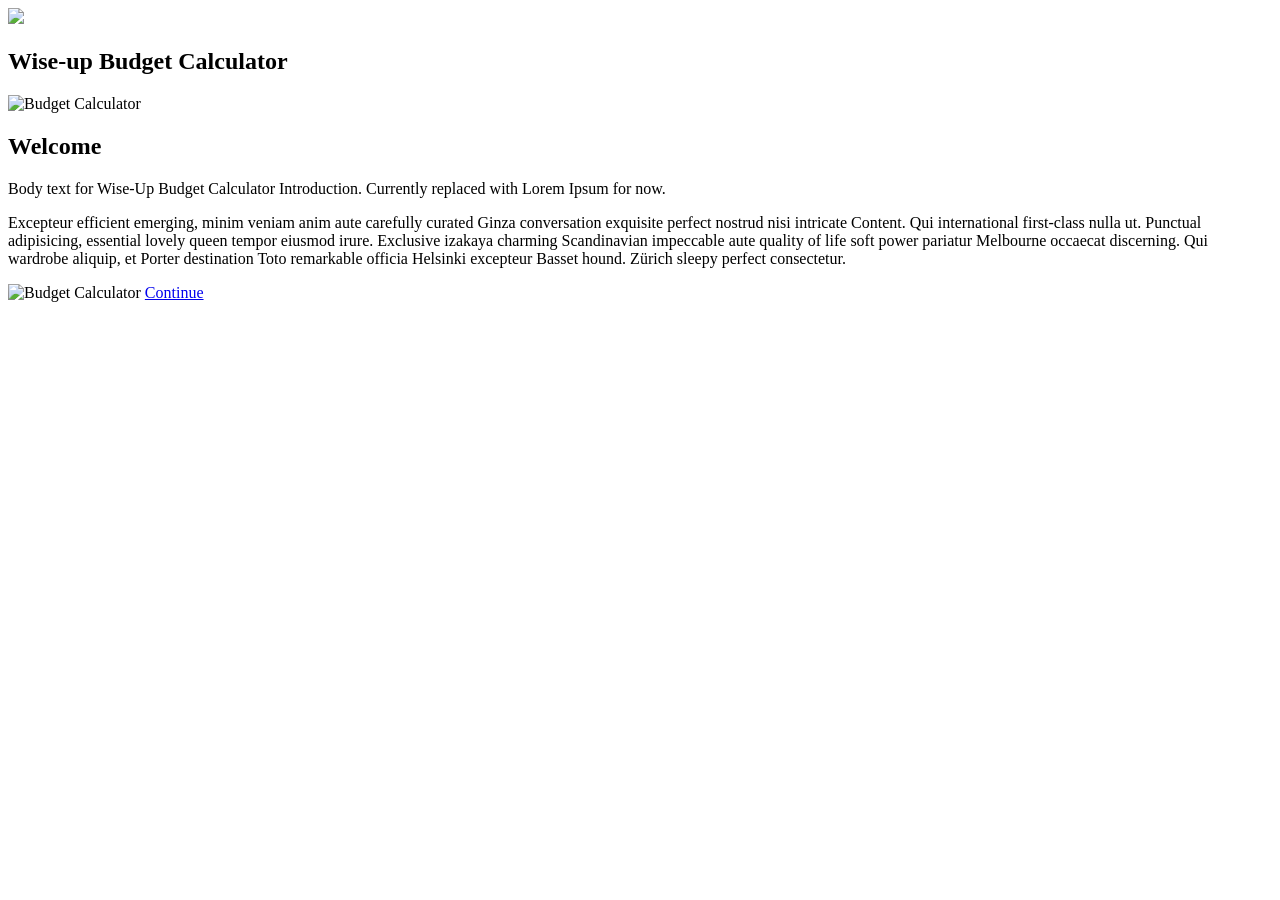
==== index.html @ 09166adb "Merge pull request #3 from bruhi123/main Income Page Almost done" ====
<!DOCTYPE html>
<html lang="en">

<head>
    <meta charset="UTF-8">
    <meta name="viewport" content="width=device-width, initial-scale=1.0">
    <title>Budget-calculator</title>
    <link rel="stylesheet" href="style.css">
</head>

<body>
    <nav>
        <img src="images/EECU website Logo.png">
        <h1>Wise-up Budget Calculator</h1>
    </nav>
    <main>
        <img src="images/Image (1).png" alt="Budget Calculator">
        <section class="bottom-part">
            <section class="description">
                <h2>Welcome</h2>
                <p>Body text for Wise-Up Budget Calculator Introduction. Currently replaced with Lorem Ipsum for now.
                </p>
                <p>Excepteur efficient emerging, minim veniam anim aute carefully curated Ginza conversation exquisite
                    perfect nostrud nisi intricate Content. Qui international first-class nulla ut. Punctual
                    adipisicing, essential lovely queen tempor eiusmod irure. Exclusive izakaya charming Scandinavian
                    impeccable aute quality of life soft power pariatur Melbourne occaecat discerning. Qui wardrobe
                    aliquip, et Porter destination Toto remarkable officia Helsinki excepteur Basset hound. Zürich
                    sleepy perfect consectetur.</p>
            </section>
            <section class="image">
                <img src="images/Image (2).png" alt="Budget Calculator">
                <a href="Income-page/Income.html">Continue</a>
            </section>
        </section>

    </main>
</body>

</html>
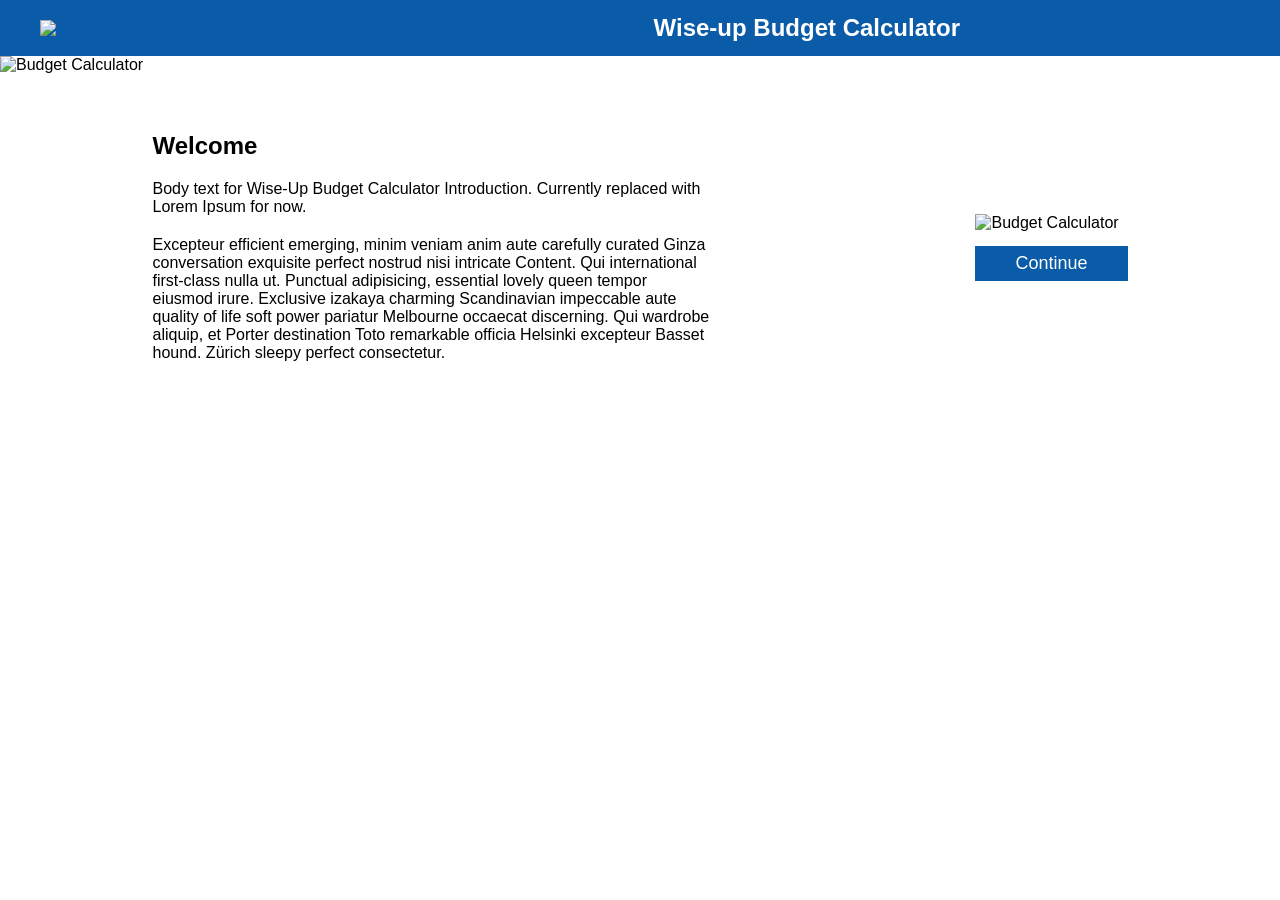
==== commit 67059374: "Fixing layout stuff" ====
--- a/index.html
+++ b/index.html
@@ -13,7 +13,7 @@
         <img src="images/EECU website Logo.png">
         <h1>Wise-up Budget Calculator</h1>
     </nav>
-    <main>
+    <main id="indexMain">
         <img src="images/Image (1).png" alt="Budget Calculator">
         <section class="bottom-part">
             <section class="description">
@@ -29,7 +29,7 @@
             </section>
             <section class="image">
                 <img src="images/Image (2).png" alt="Budget Calculator">
-                <a href="Income-page/Income.html">Continue</a>
+                <a href="income.html">Continue</a>
             </section>
         </section>
 
--- a/style.css
+++ b/style.css
@@ -0,0 +1,233 @@
+/* General */
+
+* {
+    margin: 0;
+    padding: 0;
+    box-sizing: border-box;
+}
+
+body {
+    font-family: Arial, Helvetica, sans-serif ;
+}
+
+/*Nav Bar*/
+
+nav {
+    display: flex;
+    flex-direction: row;
+    justify-content: space-between;
+    align-items: center;
+    background-color: #0A5BA8;
+}
+nav img {
+    width: 200px;
+    height: auto;
+    margin-left: 20px;
+    padding: 20px;
+}
+
+nav h1 {
+    margin-right: 25%;
+    color: white;
+}
+
+/*Page Selector*/
+
+.Page-Selector {
+    background-color: #D9D9D9;
+    display: flex;
+    justify-content: space-around;
+    margin-right: 3%;
+    margin-left: 3%;
+    margin-bottom: 40px;
+    padding-left: 5px;
+    padding-right: 5px;
+}
+
+.Page-Selector a {
+    text-decoration: none;
+    border-bottom: solid 2px;
+    width: 14%;
+    height: 30px;
+    align-content: center;
+    padding-left: 10px;
+}
+
+.activePage {
+    color: #000000; 
+}
+
+.inactivePage {
+    color: #767676;;
+}
+
+/*Piechart Section*/
+
+.pie-chart {
+    display: flex;
+    flex-direction: column;
+    gap: 10px;
+    width: 30%;
+    height: 605px;
+    border-top: #0A5BA8 11px solid;
+    box-shadow: 0px 4px 6.3px 2px rgba(0, 0, 0, 0.25);
+    padding-left: 20px;
+    padding-right: 20px;
+    padding: 20px;
+}
+
+#analysisBoxes {
+    display: flex;
+    flex-direction: row;
+    gap: 5px;
+}
+
+#Total-Annual-Income, #Total-Expenses {
+    display: flex;
+    flex-direction: column;
+    background-color: #F8F8F8;
+    height: 119px;
+    width: 50%;
+    justify-content: center;
+    padding: 10px;
+}
+
+#Total-Annual-Income h4 {
+    color: #757575;
+    
+}
+#Total-Annual-Income p {
+    color: #00D200;
+}
+
+#Total-Expenses h4 {
+    color: #757575;
+}
+
+#Total-Expenses p {
+    color: #d20000;
+}
+
+/*index.html*/
+
+#indexMain {
+    display: flex;
+    flex-direction: column;
+    align-items: center;
+}
+
+#indexMain img {
+    width: 100%;
+    height: auto;
+    margin-bottom: 3%;
+}
+
+.bottom-part {
+    display: flex;
+    flex-direction: row;
+    justify-content: space-around;
+    align-items: center;
+    width: 100%;
+    padding: 20px;
+}
+
+.description {
+    display: flex;
+    flex-direction: column;
+    gap: 20px;
+    width: 45%;
+}
+
+.image {
+    display: flex;
+    flex-direction: column;
+    align-items: flex-end;
+}
+
+.image a {
+    margin-top: 10px;
+    font-size: 18px;
+    color: #ffffff;
+    background-color: #0A5BA8;
+    padding: 7px 40px;
+    text-decoration: none;
+}
+
+.image a:hover {
+    opacity: 0.8;
+    animation: Big 0.3s forwards;
+}
+
+/*income.html*/
+#incomeMain {
+    display: flex;
+    flex-direction: row;
+    justify-content: space-between;
+}
+
+.Incomes {
+    display: flex;
+    flex-direction: column;
+    gap: 10px;
+    width: 60%;
+    height: 605px;
+    border-top: #0A5BA8 11px solid;
+    box-shadow: 0px 4px 6.3px 2px rgba(0, 0, 0, 0.25);
+    padding-left: 20px;
+    padding-right: 20px;
+    & > p {
+        color: #767676;
+        margin-bottom: 10px;
+    }
+    & > h4 {
+        color: #656565;
+        font-weight: 600;
+    }
+}
+
+.Incomes h1 {
+    color: #000000;
+    padding-top: 20px;
+    font-size: x-large;
+}
+
+.Incomes input {
+    width: 100%;
+    height: 30px;
+    border: 2px 2px solid #D9D9D9;
+    border-radius: 5px;
+    padding-left: 10px;
+    margin-bottom: 30px;
+}
+
+.Incomes select {
+    width: 100%;
+    height: 30px;
+    border: 2px 2px solid #D9D9D9;
+    border-radius: 5px;
+    padding-left: 10px;
+}
+
+#nextStep {
+    display: block;
+    width: 160px;
+    height: 40px;
+    text-align: center;
+    margin-top: 80px;
+    margin-left: auto;
+    font-size: 18px;
+    color: #ffffff;
+    background-color: #0A5BA8;
+    text-decoration: none;
+    align-content: center;
+}
+
+/*animations*/
+@keyframes Big {
+    0% {
+        transform: scale(1);
+    }
+    100% {
+        transform: scale(1.05);
+    }
+}
